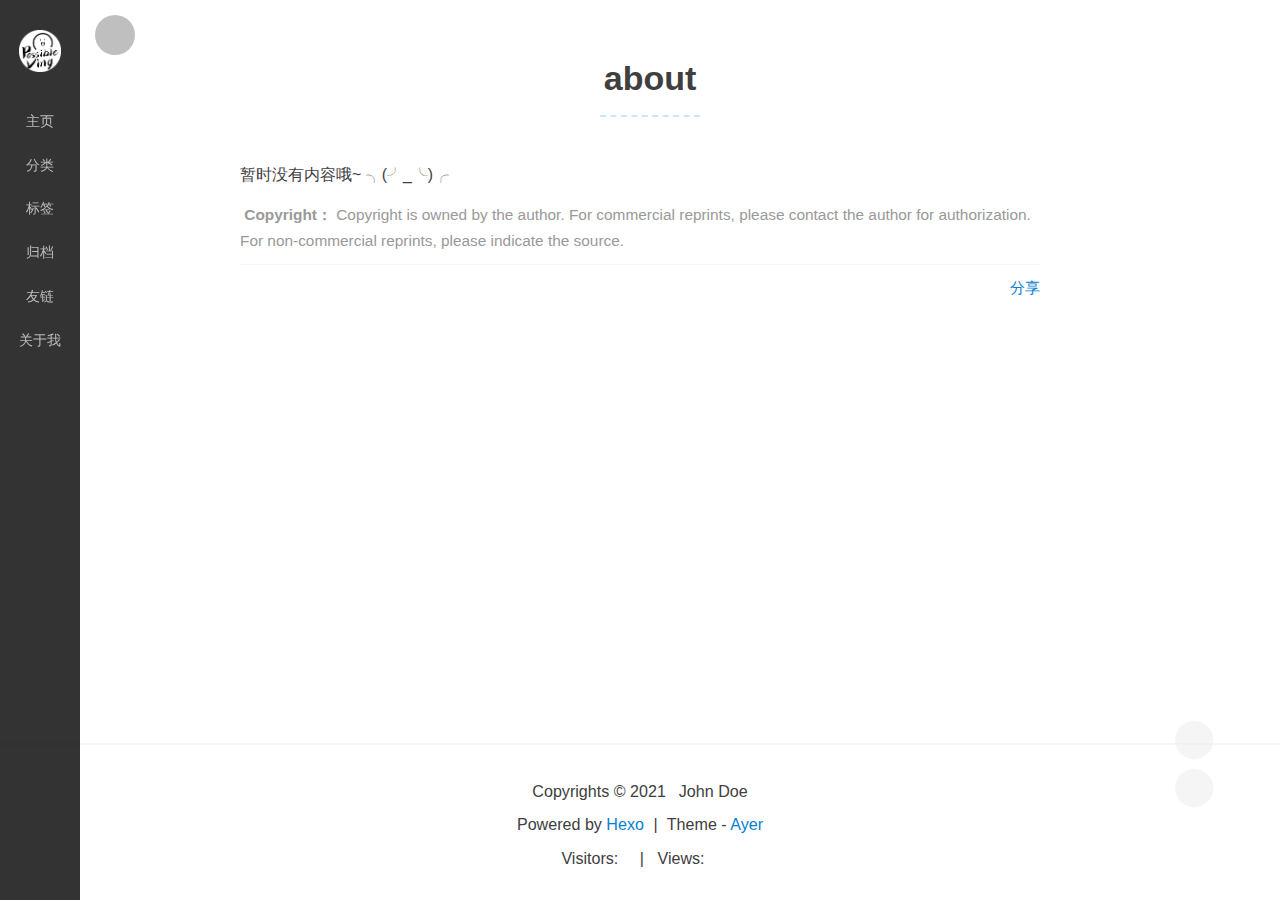
==== about/index.html @ 490e1bf4 "Site updated: 2021-07-17 08:29:21" ====
<!DOCTYPE html>


<html lang="en">
  

    <head>
      <meta charset="utf-8" />
        
      <meta
        name="viewport"
        content="width=device-width, initial-scale=1, maximum-scale=1"
      />
      <title>about |  Hexo</title>
  <meta name="generator" content="hexo-theme-ayer">
      
      <link rel="shortcut icon" href="/favicon.svg" />
       
<link rel="stylesheet" href="/dist/main.css">

      <link
        rel="stylesheet"
        href="https://cdn.jsdelivr.net/gh/Shen-Yu/cdn/css/remixicon.min.css"
      />
      
<link rel="stylesheet" href="/css/custom.css">
 
      <script src="https://cdn.jsdelivr.net/npm/pace-js@1.0.2/pace.min.js"></script>
       
 

      <!-- mermaid -->
      
    </head>
  </html>
</html>


<body>
  <div id="app">
    
      <canvas class="fireworks"></canvas>
      <style>
        .fireworks {
          position: fixed;
          left: 0;
          top: 0;
          z-index: 99999;
          pointer-events: none;
        }
      </style>
      
      
    <main class="content on">
      <section class="outer">
  <article
  id="page-"
  class="article article-type-page"
  itemscope
  itemprop="blogPost"
  data-scroll-reveal
>
  <div class="article-inner">
    
    <header class="article-header">
       
<h1 class="article-title sea-center" style="border-left:0" itemprop="name">
  about
</h1>
 

      
    </header>
       
    <div class="article-entry" itemprop="articleBody">
       
  <p>暂时没有内容哦~ ╮(╯_╰)╭</p>
 
      <!-- reward -->
      
    </div>
    

    <!-- copyright -->
    
    <div class="declare">
      <ul class="post-copyright">
        <li>
          <i class="ri-copyright-line"></i>
          <strong>Copyright： </strong>
          
          Copyright is owned by the author. For commercial reprints, please contact the author for authorization. For non-commercial reprints, please indicate the source.
          
        </li>
      </ul>
    </div>
    
    <footer class="article-footer">
       
<div class="share-btn">
      <span class="share-sns share-outer">
        <i class="ri-share-forward-line"></i>
        分享
      </span>
      <div class="share-wrap">
        <i class="arrow"></i>
        <div class="share-icons">
          
          <a class="weibo share-sns" href="javascript:;" data-type="weibo">
            <i class="ri-weibo-fill"></i>
          </a>
          <a class="weixin share-sns wxFab" href="javascript:;" data-type="weixin">
            <i class="ri-wechat-fill"></i>
          </a>
          <a class="qq share-sns" href="javascript:;" data-type="qq">
            <i class="ri-qq-fill"></i>
          </a>
          <a class="douban share-sns" href="javascript:;" data-type="douban">
            <i class="ri-douban-line"></i>
          </a>
          <!-- <a class="qzone share-sns" href="javascript:;" data-type="qzone">
            <i class="icon icon-qzone"></i>
          </a> -->
          
          <a class="facebook share-sns" href="javascript:;" data-type="facebook">
            <i class="ri-facebook-circle-fill"></i>
          </a>
          <a class="twitter share-sns" href="javascript:;" data-type="twitter">
            <i class="ri-twitter-fill"></i>
          </a>
          <a class="google share-sns" href="javascript:;" data-type="google">
            <i class="ri-google-fill"></i>
          </a>
        </div>
      </div>
</div>

<div class="wx-share-modal">
    <a class="modal-close" href="javascript:;"><i class="ri-close-circle-line"></i></a>
    <p>扫一扫，分享到微信</p>
    <div class="wx-qrcode">
      <img src="//api.qrserver.com/v1/create-qr-code/?size=150x150&data=http://example.com/about/" alt="微信分享二维码">
    </div>
</div>

<div id="share-mask"></div>  
    </footer>
  </div>

   
  
    
</article>

</section>
      <footer class="footer">
  <div class="outer">
    <ul>
      <li>
        Copyrights &copy;
        2021
        <i class="ri-heart-fill heart_icon"></i> John Doe
      </li>
    </ul>
    <ul>
      <li>
        
        
        
        Powered by <a href="https://hexo.io" target="_blank">Hexo</a>
        <span class="division">|</span>
        Theme - <a href="https://github.com/Shen-Yu/hexo-theme-ayer" target="_blank">Ayer</a>
        
      </li>
    </ul>
    <ul>
      <li>
        
        
        <span>
  <span><i class="ri-user-3-fill"></i>Visitors:<span id="busuanzi_value_site_uv"></span></span>
  <span class="division">|</span>
  <span><i class="ri-eye-fill"></i>Views:<span id="busuanzi_value_page_pv"></span></span>
</span>
        
      </li>
    </ul>
    <ul>
      
    </ul>
    <ul>
      
    </ul>
    <ul>
      <li>
        <!-- cnzz统计 -->
        
        <script type="text/javascript" src='https://s9.cnzz.com/z_stat.php?id=1278069914&amp;web_id=1278069914'></script>
        
      </li>
    </ul>
  </div>
</footer>
      <div class="float_btns">
        <div class="totop" id="totop">
  <i class="ri-arrow-up-line"></i>
</div>

<div class="todark" id="todark">
  <i class="ri-moon-line"></i>
</div>

      </div>
    </main>
    <aside class="sidebar on">
      <button class="navbar-toggle"></button>
<nav class="navbar">
  
  <div class="logo">
    <a href="/"><img src="/images/avatar.png" alt="Hexo"></a>
  </div>
  
  <ul class="nav nav-main">
    
    <li class="nav-item">
      <a class="nav-item-link" href="/">主页</a>
    </li>
    
    <li class="nav-item">
      <a class="nav-item-link" href="/categories">分类</a>
    </li>
    
    <li class="nav-item">
      <a class="nav-item-link" href="/tags">标签</a>
    </li>
    
    <li class="nav-item">
      <a class="nav-item-link" href="/archives">归档</a>
    </li>
    
    <li class="nav-item">
      <a class="nav-item-link" href="/friends">友链</a>
    </li>
    
    <li class="nav-item">
      <a class="nav-item-link" href="/about">关于我</a>
    </li>
    
  </ul>
</nav>
<nav class="navbar navbar-bottom">
  <ul class="nav">
    <li class="nav-item">
      
      <a class="nav-item-link nav-item-search"  title="Search">
        <i class="ri-search-line"></i>
      </a>
      
      
    </li>
  </ul>
</nav>
<div class="search-form-wrap">
  <div class="local-search local-search-plugin">
  <input type="search" id="local-search-input" class="local-search-input" placeholder="Search...">
  <div id="local-search-result" class="local-search-result"></div>
</div>
</div>
    </aside>
    <div id="mask"></div>

<!-- #reward -->
<div id="reward">
  <span class="close"><i class="ri-close-line"></i></span>
  <p class="reward-p"><i class="ri-cup-line"></i>请我喝杯咖啡吧~</p>
  <div class="reward-box">
    
    <div class="reward-item">
      <img class="reward-img" src="https://cdn.jsdelivr.net/gh/Shen-Yu/cdn/img/alipay.jpg">
      <span class="reward-type">支付宝</span>
    </div>
    
    
    <div class="reward-item">
      <img class="reward-img" src="https://cdn.jsdelivr.net/gh/Shen-Yu/cdn/img/wechat.jpg">
      <span class="reward-type">微信</span>
    </div>
    
  </div>
</div>
    
<script src="/js/jquery-2.0.3.min.js"></script>
 
<script src="/js/lazyload.min.js"></script>

<!-- Tocbot -->

<script src="https://cdn.jsdelivr.net/npm/jquery-modal@0.9.2/jquery.modal.min.js"></script>
<link
  rel="stylesheet"
  href="https://cdn.jsdelivr.net/npm/jquery-modal@0.9.2/jquery.modal.min.css"
/>
<script src="https://cdn.jsdelivr.net/npm/justifiedGallery@3.7.0/dist/js/jquery.justifiedGallery.min.js"></script>

<script src="/dist/main.js"></script>

<!-- ImageViewer -->
 <!-- Root element of PhotoSwipe. Must have class pswp. -->
<div class="pswp" tabindex="-1" role="dialog" aria-hidden="true">

    <!-- Background of PhotoSwipe. 
         It's a separate element as animating opacity is faster than rgba(). -->
    <div class="pswp__bg"></div>

    <!-- Slides wrapper with overflow:hidden. -->
    <div class="pswp__scroll-wrap">

        <!-- Container that holds slides. 
            PhotoSwipe keeps only 3 of them in the DOM to save memory.
            Don't modify these 3 pswp__item elements, data is added later on. -->
        <div class="pswp__container">
            <div class="pswp__item"></div>
            <div class="pswp__item"></div>
            <div class="pswp__item"></div>
        </div>

        <!-- Default (PhotoSwipeUI_Default) interface on top of sliding area. Can be changed. -->
        <div class="pswp__ui pswp__ui--hidden">

            <div class="pswp__top-bar">

                <!--  Controls are self-explanatory. Order can be changed. -->

                <div class="pswp__counter"></div>

                <button class="pswp__button pswp__button--close" title="Close (Esc)"></button>

                <button class="pswp__button pswp__button--share" style="display:none" title="Share"></button>

                <button class="pswp__button pswp__button--fs" title="Toggle fullscreen"></button>

                <button class="pswp__button pswp__button--zoom" title="Zoom in/out"></button>

                <!-- Preloader demo http://codepen.io/dimsemenov/pen/yyBWoR -->
                <!-- element will get class pswp__preloader--active when preloader is running -->
                <div class="pswp__preloader">
                    <div class="pswp__preloader__icn">
                        <div class="pswp__preloader__cut">
                            <div class="pswp__preloader__donut"></div>
                        </div>
                    </div>
                </div>
            </div>

            <div class="pswp__share-modal pswp__share-modal--hidden pswp__single-tap">
                <div class="pswp__share-tooltip"></div>
            </div>

            <button class="pswp__button pswp__button--arrow--left" title="Previous (arrow left)">
            </button>

            <button class="pswp__button pswp__button--arrow--right" title="Next (arrow right)">
            </button>

            <div class="pswp__caption">
                <div class="pswp__caption__center"></div>
            </div>

        </div>

    </div>

</div>

<link rel="stylesheet" href="https://cdn.jsdelivr.net/npm/photoswipe@4.1.3/dist/photoswipe.min.css">
<link rel="stylesheet" href="https://cdn.jsdelivr.net/npm/photoswipe@4.1.3/dist/default-skin/default-skin.min.css">
<script src="https://cdn.jsdelivr.net/npm/photoswipe@4.1.3/dist/photoswipe.min.js"></script>
<script src="https://cdn.jsdelivr.net/npm/photoswipe@4.1.3/dist/photoswipe-ui-default.min.js"></script>

<script>
    function viewer_init() {
        let pswpElement = document.querySelectorAll('.pswp')[0];
        let $imgArr = document.querySelectorAll(('.article-entry img:not(.reward-img)'))

        $imgArr.forEach(($em, i) => {
            $em.onclick = () => {
                // slider展开状态
                // todo: 这样不好，后面改成状态
                if (document.querySelector('.left-col.show')) return
                let items = []
                $imgArr.forEach(($em2, i2) => {
                    let img = $em2.getAttribute('data-idx', i2)
                    let src = $em2.getAttribute('data-target') || $em2.getAttribute('src')
                    let title = $em2.getAttribute('alt')
                    // 获得原图尺寸
                    const image = new Image()
                    image.src = src
                    items.push({
                        src: src,
                        w: image.width || $em2.width,
                        h: image.height || $em2.height,
                        title: title
                    })
                })
                var gallery = new PhotoSwipe(pswpElement, PhotoSwipeUI_Default, items, {
                    index: parseInt(i)
                });
                gallery.init()
            }
        })
    }
    viewer_init()
</script> 
<!-- MathJax -->

<!-- Katex -->

<!-- busuanzi  -->
 
<script src="/js/busuanzi-2.3.pure.min.js"></script>
 
<!-- ClickLove -->

<!-- ClickBoom1 -->

<script src="https://cdn.jsdelivr.net/npm/animejs@latest/anime.min.js"></script>

<script src="/js/clickBoom1.js"></script>
 
<!-- ClickBoom2 -->

<!-- CodeCopy -->
 
<link rel="stylesheet" href="/css/clipboard.css">
 <script src="https://cdn.jsdelivr.net/npm/clipboard@2/dist/clipboard.min.js"></script>
<script>
  function wait(callback, seconds) {
    var timelag = null;
    timelag = window.setTimeout(callback, seconds);
  }
  !function (e, t, a) {
    var initCopyCode = function(){
      var copyHtml = '';
      copyHtml += '<button class="btn-copy" data-clipboard-snippet="">';
      copyHtml += '<i class="ri-file-copy-2-line"></i><span>COPY</span>';
      copyHtml += '</button>';
      $(".highlight .code pre").before(copyHtml);
      $(".article pre code").before(copyHtml);
      var clipboard = new ClipboardJS('.btn-copy', {
        target: function(trigger) {
          return trigger.nextElementSibling;
        }
      });
      clipboard.on('success', function(e) {
        let $btn = $(e.trigger);
        $btn.addClass('copied');
        let $icon = $($btn.find('i'));
        $icon.removeClass('ri-file-copy-2-line');
        $icon.addClass('ri-checkbox-circle-line');
        let $span = $($btn.find('span'));
        $span[0].innerText = 'COPIED';
        
        wait(function () { // 等待两秒钟后恢复
          $icon.removeClass('ri-checkbox-circle-line');
          $icon.addClass('ri-file-copy-2-line');
          $span[0].innerText = 'COPY';
        }, 2000);
      });
      clipboard.on('error', function(e) {
        e.clearSelection();
        let $btn = $(e.trigger);
        $btn.addClass('copy-failed');
        let $icon = $($btn.find('i'));
        $icon.removeClass('ri-file-copy-2-line');
        $icon.addClass('ri-time-line');
        let $span = $($btn.find('span'));
        $span[0].innerText = 'COPY FAILED';
        
        wait(function () { // 等待两秒钟后恢复
          $icon.removeClass('ri-time-line');
          $icon.addClass('ri-file-copy-2-line');
          $span[0].innerText = 'COPY';
        }, 2000);
      });
    }
    initCopyCode();
  }(window, document);
</script>
 
<!-- CanvasBackground -->

<script>
  if (window.mermaid) {
    mermaid.initialize({ theme: "forest" });
  }
</script>


    
    <div id="music">
    
    
    
    <iframe frameborder="no" border="1" marginwidth="0" marginheight="0" width="200" height="52"
        src="//music.163.com/outchain/player?type=2&id=1454649258&auto=0&height=32"></iframe>
</div>

<style>
    #music {
        position: fixed;
        right: 15px;
        bottom: 0;
        z-index: 998;
    }
</style>
    
  </div>
</body>

<!--浏览器搞笑标题-->
<script type="text/javascript" src="/js/FunnyTitle.js"></script>

</html>
---- dist/main.css ----
@font-face{font-family:remixicon;src:url(https://cdn.jsdelivr.net/npm/remixicon@2.1.0/fonts/remixicon.eot);src:url(https://cdn.jsdelivr.net/npm/remixicon@2.1.0/fonts/remixicon.eot#iefix) format("embedded-opentype"),url(https://cdn.jsdelivr.net/npm/remixicon@2.1.0/fonts/remixicon.woff2) format("woff2"),url(https://cdn.jsdelivr.net/npm/remixicon@2.1.0/fonts/remixicon.woff) format("woff"),url(https://cdn.jsdelivr.net/npm/remixicon@2.1.0/fonts/remixicon.ttf) format("truetype"),url(https://cdn.jsdelivr.net/npm/remixicon@2.1.0/fonts/remixicon.svg#remixicon) format("svg");font-display:swap}[class*=" ri-"],[class^=ri-]{display:inline-block;font-family:remixicon!important;font-style:normal;-webkit-font-smoothing:antialiased;-moz-osx-font-smoothing:grayscale}html{line-height:1.15}h1{font-size:30px}h2{font-size:28px}h3{font-size:26px}h4{font-size:24px}h5{font-size:21px}h6{font-size:18px}hr{box-sizing:content-box;height:0;overflow:visible}pre{font-family:monospace,monospace;font-size:1em}a{background-color:transparent}abbr[title]{border-bottom:none;-webkit-text-decoration:underline;text-decoration:underline;-webkit-text-decoration:underline dotted;text-decoration:underline dotted}b,strong{font-weight:bolder}code,kbd,samp{font-family:monospace,monospace;font-size:1em}small{font-size:80%}sub,sup{font-size:75%;line-height:0;position:relative;vertical-align:baseline}sub{bottom:-.25em}sup{top:-.5em}img{border-style:none}button,input,optgroup,select,textarea{font-family:inherit;font-size:100%;line-height:1.15;margin:0}button,input{overflow:visible}button,select{text-transform:none}[type=button],[type=reset],[type=submit],button{-webkit-appearance:button}[type=button]::-moz-focus-inner,[type=reset]::-moz-focus-inner,[type=submit]::-moz-focus-inner,button::-moz-focus-inner{border-style:none;padding:0}[type=button]-moz-focusring,[type=reset]-moz-focusring,[type=submit]-moz-focusring,button:-moz-focusring{outline:1px dotted ButtonText}fieldset{padding:.35em .75em .625em}legend{box-sizing:border-box;color:inherit;display:table;max-width:100%;padding:0;white-space:normal}progress{vertical-align:baseline}textarea{overflow:auto}[type=checkbox],[type=radio]{box-sizing:border-box;padding:0}[type=number]::-webkit-inner-spin-button,[type=number]::-webkit-outer-spin-button{height:auto}[type=search]{-webkit-appearance:textfield;outline-offset:-2px}[type=search]::-webkit-search-decoration{-webkit-appearance:none}::-webkit-file-upload-button{-webkit-appearance:button;font:inherit}details{display:block}summary{display:list-item}[hidden],template{display:none}*,:after,:before{box-sizing:border-box}body,html{height:100%}html{font-size:62.5%;-ms-text-size-adjust:100%;-ms-overflow-style:scrollbar;-webkit-tap-highlight-color:transparent}body,html{-webkit-text-size-adjust:100%}body{position:relative;background-color:#fff;font-family:Helvetica Neue,Helvetica,PingFang SC,Hiragino Sans GB,Microsoft YaHei,微软雅黑,Arial,sans-serif;font-size:1.4rem;line-height:1.7;color:#403e3e;padding:0;margin:0;overflow-x:hidden;-moz-text-size-adjust:100%;text-size-adjust:100%}body.darkmode{background:rgba(0,0,0,.6)}body.darkmode *{color:#f2f2f2}body.darkmode .article-entry code{background:#c7c7c7!important;color:#c7254e!important}body.darkmode .archive-article-date,body.darkmode .archive-year-wrap .archive-year,body.darkmode .article-category .article-category-link,body.darkmode .article-date,body.darkmode .article-header .article-title,body.darkmode .article-tag-list:before,body.darkmode .category-list .category-list-item i,body.darkmode .category-list a:hover .category-list-item,body.darkmode .share-outer i,body.darkmode .tag-list>.tag-list-item:before,body.darkmode a.toc-link{color:#e6e6e6!important}body.darkmode #reward .reward-p,body.darkmode #reward .reward-p i,body.darkmode .float_btns i,body.darkmode .local-search-input,body.darkmode .share-icons a i{color:#7a7a7a!important}body.darkmode .is-position-fixed{background-color:transparent}body.darkmode .v *{color:#555!important}body.darkmode .article-tag-list .article-tag-list-link,body.darkmode .tag-list>.tag-list-item .tag-list-link{background:#e6e6e6!important;color:#555!important}body.darkmode #vcomments-box #vcomments{background-color:hsla(0,0%,100%,.1)!important}body.darkmode #vcomments-box #vcomments *{color:#f1f1f1!important}body.darkmode .v .vbtn{background-color:transparent!important}body.darkmode .v .vlist .vcard .vhead .vsys{border:1px solid #f1f1f1!important;background-color:transparent!important}body.darkmode input::-webkit-input-placeholder{color:#ccc}body.darkmode input::-moz-input-placeholder{color:#ccc}body.darkmode input::-ms-input-placeholder{color:#ccc}body.darkmode .categories-box a{color:#f2f2f2}body.darkmode #friends_link .friends_li a{background-color:hsla(0,0%,100%,.15);color:#fff}a{color:#0681d0}a:hover{color:#19a1f8}a:active{color:#067bc6}a.disabled{color:#adb5bd}dir,menu,ul{margin:0;padding:0}img{max-width:100%}button{outline:0;cursor:pointer}.archive-article-date,.archive-year-wrap .archive-year,.article-category .article-category-link,.article-date{text-decoration:none;color:#5c6b72}.archive-article-date:hover,.archive-year-wrap .archive-year:hover,.article-category .article-category-link:hover,.article-date:hover{color:#5c6b72}.archive-article-inner{border-radius:4px}.article-entry h1,.article-entry h2,.article-entry h3,.article-entry h4,.article-entry h5,.article-entry h6{margin:2.5rem 0 1.5rem}.article-entry hr{height:.1rem;background-color:#999;border:none;padding:0;margin:1.5rem 0}.article-entry strong{font-weight:700}.article-entry cite,.article-entry em{font-style:italic}.article-entry sub,.article-entry sup{font-size:75%;line-height:0;position:relative;vertical-align:baseline}.article-entry sup{top:-.5rem}.article-entry sub{bottom:-.25rem}.article-entry small{font-size:85%}.article-entry abbr,.article-entry acronym{border-bottom:.1rem dotted #999}.article-entry dl,.article-entry ol,.article-entry ul{margin:1.5rem 0 1.5rem 2rem}.article-entry blockquote,.article-entry p,.article-entry table{margin:1.5rem 0}.article-entry img,.article-entry video{max-width:100%;height:auto;display:block;margin:auto}.article-entry iframe{border:none}.article-entry table{width:100%;max-width:70rem;border:1px solid #dedede;margin:15px auto;border-collapse:collapse;empty-cells:show}.article-entry table td,.article-entry table th{border:1px solid #dedede;padding:5px 10px}.article-entry table th{font-weight:700;text-align:center!important;background:rgba(158,188,226,.2);white-space:nowrap}.article-entry table td:first-child{white-space:nowrap}.article-entry blockquote{display:block;padding:0 1.5rem;width:100%;overflow:auto;border-left:.3rem solid #cce5ff;color:#5c6b72}.article-entry blockquote>:first-child{margin-top:0}.article-entry blockquote>:last-child{margin-bottom:0}.article-entry blockquote footer cite:before{content:"—";padding:0 .5rem}#app{height:100%;width:100%;overflow:hidden}#app,.cover{position:relative}.cover{padding:0;margin-bottom:3rem;text-align:center}.cover .forkMe{position:absolute;z-index:999;top:0;right:0}.content.anim,.sidebar.anim{transition:all .3s ease-in-out}.content{position:relative;z-index:1;margin-left:0;height:100%;width:100%;overflow-y:scroll;overflow-x:hidden;-webkit-overflow-scrolling:touch}.content.on{margin-left:0!important}.sidebar{position:fixed;z-index:9;left:-8rem;bottom:0;width:8rem;height:100%;background-color:rgba(0,0,0,.8)}.sidebar.on{left:0}.navbar-toggle{position:absolute;top:1.5rem;left:9.5rem;border:none;height:4rem;width:4rem;border-radius:50%;background-color:rgba(0,0,0,.5);color:#fff;transition:all .3s ease-in-out;opacity:.5}.navbar-toggle:hover{opacity:1}.navbar-toggle:before{content:"\ee09";font-family:remixicon;font-size:larger}.outer,.wrap{position:relative;width:100%;padding-right:1.5rem;padding-left:1.5rem;margin:auto;min-height:calc(100% - 157px)}.outer:after,.outer:before,.wrap:after,.wrap:before{content:"";display:table;clear:both}.local-search{width:100%}#main{position:relative}@media (min-width:768px){.cover{margin-bottom:0;height:100%}.outer,.wrap{width:70rem;padding-right:0;padding-left:0}.local-search{width:70rem}.content.on{transform:none}}@media (max-width:768px){.cover .forkMe{display:none}.content.on{margin-left:-1px!important}.sidebar{background-color:#403e3e}.navbar-toggle{transform:scale(1.1)}}.list-unstyled{list-style:none;padding-left:0;margin-left:0}.categories-box{max-width:320px;margin-right:-.5rem;margin-left:-.5rem;border-left:1px solid #eee}.categories-box span{padding-left:5px;color:#aaa;font-size:14px}.categories-box ol li,.categories-box ul li{list-style:none;margin:15px 0;padding-left:15px;padding-bottom:12px;font-size:16px;font-weight:500;word-wrap:break-word;border-bottom:1px solid #eee}.categories-box ol li:last-child,.categories-box ul li:last-child{margin-bottom:0;border-bottom:0 solid #000}.categories-box ol li i,.categories-box ul li i{font-style:normal;margin-left:10px;color:#007cfc}.categories-box a{display:inline-block;vertical-align:middle;text-decoration:none;color:#403e3e}.categories-box a:hover{opacity:.8}.categories-box a:before{content:"\efde";font-family:remixicon;margin-right:.5rem;display:inline-block;vertical-align:middle}.categories-box ol ol,.categories-box ol ul,.categories-box ul ol,.categories-box ul ul{list-style:none;padding-left:0;margin:0 20px}.categories-box ol ol li,.categories-box ol ul li,.categories-box ul ol li,.categories-box ul ul li{list-style:none;padding-left:0;margin-left:0;border:none;padding-bottom:0}.archive-list-count:before,.category-list-count:before,.tag-list-count:before{content:"("}.archive-list-count:after,.category-list-count:after,.tag-list-count:after{content:")"}.tag-list{list-style:none;padding-left:0;margin-right:-.5rem;margin-left:-.5rem}.tag-list>.tag-list-item{display:inline-block;padding:.5rem 1rem;font-size:120%}.tag-list>.tag-list-item:before{content:"\eec3";font-family:remixicon;margin-right:.5rem;display:inline-block;vertical-align:middle;color:#5d5a5a}.tag-list>.tag-list-item .tag-list-link{display:inline-block;vertical-align:middle;text-decoration:none;height:30px;line-height:30px;padding:0 15px;font-size:1.5rem;border-radius:15px;background-color:#5d5a5a;color:#fff;box-shadow:0 3px 5px rgba(0,0,0,.12);transition:.2s}.tag-list>.tag-list-item .tag-list-link:hover{transform:scale(1.1)}.cover-frame{position:relative;min-width:100%;height:100vh}.cover-frame .bg-box{width:100%;height:100%}.cover-frame .bg-box>img{display:block;width:100vw;height:100vh;-o-object-fit:cover;object-fit:cover;-o-object-position:center center;object-position:center center}.cover-inner{position:absolute;top:50%;left:50%;transform:translate(-50%,-100%)}.cover-inner h1{font-size:7rem;margin:0;opacity:.95}.cover-inner #subtitle-box,.cover-inner h1{font-family:Titillium Web,PingFang SC,Hiragino Sans GB,Microsoft JhengHei,Microsoft YaHei,Helvetica Neue,Helvetica,Arial,sans-serif}.cover-inner #subtitle-box{font-size:3rem;margin:.5rem 0 1.5rem}.cover-inner,.cover-inner a{color:#fff;text-decoration:none}.cover-inner img,.cover-inner video{position:relative}.cover-inner .cover-logo{width:6rem}.cover-learn-more{position:absolute;z-index:1;bottom:10px;left:0;width:100%}.cover-learn-more a>i{font-size:3rem;color:#fff;-webkit-animation:down 1s linear infinite;animation:down 1s linear infinite}.cover-learn-more a>i:hover{color:#1e3e3f}.float_btns{position:sticky;bottom:10rem;right:50px;z-index:9996;text-align:center;transform:scale(1.2);width:50px;float:right}#mask{position:fixed;left:0;top:0;width:100%;height:100%;background-color:rgba(0,0,0,.8);z-index:9998;display:none}.word_count{margin-top:5px;color:#717f8c;padding-bottom:1rem;border-bottom:1px solid #efefef}@media (max-width:768px){.cover-inner{transform:translate(-50%,-70%);width:100%}.cover-inner h1{font-size:4.5rem}.cover-inner #subtitle-box{font-size:2rem}.float_btns{right:10px}}@-webkit-keyframes down{0%{margin-bottom:0;opacity:1}to{margin-bottom:-15px;opacity:.1}}@keyframes down{0%{margin-bottom:0;opacity:1}to{margin-bottom:-15px;opacity:.1}}.search-form-wrap{width:100%;position:fixed;top:-100%;right:8rem;left:0;opacity:0;transition:.3s}.search-form-wrap.on{top:0;opacity:1}.local-search{position:relative;margin:0 auto;padding:1rem 3rem;background-color:rgba(64,62,62,.9);box-shadow:0 1rem 3rem rgba(30,62,63,.05);max-height:100vh;overflow-y:auto}.local-search-input{font-size:120%;border:0;border-radius:.4rem;width:100%;padding:1rem 1.5rem;outline:none}.local-search-input::-webkit-search-cancel-button,.local-search-input::-webkit-search-results-decoration{-webkit-appearance:none}.local-search-close{position:absolute;top:1.85rem;right:4.25rem;display:block;height:2rem;width:2rem;padding:0;border:none;border-radius:50%;color:#fff;text-align:center;cursor:pointer}.local-search-close:before{font-size:150%;content:"\eb52";font-family:remixicon}.local-search-result{text-align:left}.search-result-list{list-style:none;padding-left:0;margin-left:0}.search-result-list li{padding:1.5rem 0}.search-result-list li:not(:last-child){border-bottom:.1rem solid #999}.search-result-list li .search-result-title{font-size:1.6rem;font-weight:700}.search-result-list li .search-result{color:#fff;padding-top:.5rem;margin:0;max-height:12rem;overflow:hidden}.search-result-list li em.search-keyword{font-style:normal;color:#0681d0}.search-result-empty{padding:2.6rem 0 0;color:#fff}.search-result-empty p{text-align:center}.article{padding:5rem 0 3rem;font-size:110%}.article .sea-center{text-align:center;color:#000}.article .sea-center:after{border-bottom:2px dashed #cce5ff;content:"";width:100px;display:block;margin:.2em auto 0;height:2px}.article-topping{display:inline-block;margin-left:10px;padding:0 10px;border-radius:4px;font-style:normal;font-size:12px;background-color:#ea434a;color:#fff;height:22px;line-height:24px;transform:translateY(-8px)}.article-meta:after,.article-meta:before{content:"";display:table;clear:both}.article-date:before{content:"\eaf2";margin-right:.15rem;font-family:remixicon;opacity:.5}.article-category{display:inline-block;margin-left:1.5rem}.article-category:before{content:"\efde";font-family:remixicon;margin-right:.15rem;opacity:.6}.archive-article-header+.article-category{margin-left:0}.article-entry{font-size:103%;margin-top:.5rem;line-height:1.6;color:#403e3e}.article-entry:after,.article-entry:before{content:"";display:table;clear:both}.article-entry .pullquote{text-align:left;width:45%;margin:0}.article-entry .pullquote.left{margin-left:.5em;margin-right:1em}.article-entry .pullquote.right{margin-right:.5em;margin-left:1em}.article-entry .caption{color:#999;display:block;font-size:.9em;margin-top:.5em;position:relative;text-align:center}.article-entry .video-container{position:relative;padding-top:56.25%;height:0;overflow:hidden}.article-entry .video-container embed,.article-entry .video-container iframe,.article-entry .video-container object{position:absolute;top:0;left:0;width:100%;height:100%;margin-top:0}.article-header{position:relative}.article-header h1,.article-header h2{margin:0}.article-header .article-title{font-size:34px;font-weight:700;border-left:4px solid #403e3e}.article-header .article-author,.article-header .article-title{display:block;margin-bottom:3rem;text-decoration:none;color:#403e3e;padding-left:2rem}.article-header .article-author{font-size:20px}.article-footer:after,.article-footer:before{content:"";display:table;clear:both}.declare{margin:0 0 1rem;padding-bottom:1rem;color:#999;border-bottom:1px solid #f6f6f6}.declare ul,.declare ul li{list-style:none}.article-tag-list{list-style:none;padding-left:0;margin:0}.article-tag-list:before{color:#5d5a5a;content:"\eec3";font-family:remixicon;margin-right:.5rem}.article-tag-list .article-tag-list-item{display:inline-block;padding-right:1rem}.article-tag-list .article-tag-list-link{font-size:11px;text-decoration:none;display:block;color:#fff;float:left;height:18px;line-height:18px;padding:0 8px;position:relative;border-radius:9px;background-color:#5d5a5a}.article-comment-link{float:right}.article-comment-link:before{content:"\ee0d";font-family:remixicon;padding-right:8px}.article-share-link{cursor:pointer;float:right;margin-left:20px}.article-share-link:before{content:"\ef76";font-family:remixicon;padding-right:6px}.article-nav{position:relative;padding-top:1.5rem;margin:1rem 0 2rem;border-top:.1rem solid #eee}.article-nav:after,.article-nav:before{content:"";display:table;clear:both}.article-nav-link{display:block;text-decoration:none}.article-nav-link:first-child{float:left}.article-nav-link:last-child{float:right;text-align:right}.article-nav-caption{color:#5c6b72}.article-nav-title{font-size:inherit}.article-share-box{position:absolute;display:none;background:#fff;border-radius:.4rem;box-shadow:1px 2px 10px rgba(0,0,0,.2);border-radius:3px;margin-left:-145px;overflow:hidden;z-index:1}.article-share-box.on{display:block}.article-share-input{width:100%;background:none;box-sizing:border-box;padding:0 1.5rem;outline:none;border:none;border-bottom:.1rem solid #999;height:3.6rem;line-height:3.6rem}.article-share-links:after,.article-share-links:before{content:"";display:table;clear:both}.article-share-facebook,.article-share-google,.article-share-pinterest,.article-share-twitter{position:relative;display:block;float:left;width:5rem;height:3.6rem;color:#403e3e;text-align:center;text-decoration:none}.article-share-facebook:before,.article-share-google:before,.article-share-pinterest:before,.article-share-twitter:before{font-size:20px;font-family:remixicon}.article-share-facebook:hover,.article-share-google:hover,.article-share-pinterest:hover,.article-share-twitter:hover{color:#fff}.article-share-twitter:before{content:"\f068"}.article-share-twitter:hover{background:#00aced;text-shadow:0 1px #008abe}.article-share-facebook:before{content:"\ec30"}.article-share-facebook:hover{background:#3b5998;text-shadow:0 1px #2f477a}.article-share-pinterest:before{content:"\eea8"}.article-share-pinterest:hover{background:#cb2027;text-shadow:0 1px #a21a1f}.article-share-google:before{content:"\ed15"}.article-share-google:hover{background:#dd4b39;text-shadow:0 1px #be3221}.pswp__caption__center{text-align:center!important}.tocbot{padding:20px;position:absolute;right:-28rem;top:14rem;font-size:80%;opacity:.95;max-width:255px;border-radius:8px}.tocbot>.toc-list{position:relative;overflow-x:hidden;overflow-y:scroll;max-height:70vh}.tocbot>.toc-list::-webkit-scrollbar{width:4px}>.toc-list::-webkit-scrollbar-thumb{border-radius:10px;-webkit-box-shadow:inset 0 0 5px rgba(0,0,0,.2);background:rgba(0,0,0,.2)}>.toc-list::-webkit-scrollbar-track{-webkit-box-shadow:inset 0 0 5px rgba(0,0,0,.2);border-radius:0;background:rgba(0,0,0,.1)}.toc-list{list-style:none;margin-left:0;padding-left:1rem}a.toc-link{height:100%;color:#172d3e;text-decoration:none;font-size:115%}.is-collapsible{max-height:1000px;overflow:hidden;transition:all}.is-collapsed{max-height:0}.is-position-fixed{position:fixed!important;top:0;right:6rem;background-color:#fff;z-index:996}.toc-link:before{background-color:#cce5ff;content:" ";display:inline-block;height:inherit;left:0;margin-top:-1px;position:absolute;width:2px}.is-active-link:before{background-color:#3d85c6}.is-active-link{font-weight:700}.article-gallery{position:relative}.article-gallery-photos{position:relative;overflow:hidden}.article-gallery-img{display:none;max-width:100%}.article-gallery-img:first-child{display:block}.article-gallery-img.loaded{position:absolute;display:block}.article-gallery-img img{display:block;max-width:100%;margin:0 auto}.article-albums{position:relative}.article-albums-photos{position:relative;display:flex;flex-wrap:wrap;list-style:none;padding-left:0;margin-left:0}.article-albums-photos:after,.article-albums-photos:before{content:"";display:table;clear:both}.article-albums-photos:after{content:"";flex-grow:999999999}.article-albums-photos .article-albums-item{position:relative;flex-grow:1;margin:.5rem;overflow:hidden}.article-albums-photos .article-albums-item img{-o-object-fit:cover;object-fit:cover;max-width:100%;min-width:100%;vertical-align:center}.article-albums-photos .article-albums-item .article-albums-caption{display:block;width:100%;padding:1rem 0;text-align:center}@media (min-width:576px){.article-albums-item img{height:32rem}.article-albums-item .article-albums-caption{position:absolute;bottom:0;left:0;width:100%;background-color:rgba(0,0,0,.5);background:linear-gradient(0deg,rgba(0,0,0,.5),transparent);color:#fff;padding:1rem;opacity:0;transform:translateY(100%);transition:all .3s ease-in-out}.article-albums-item:hover .article-albums-caption{opacity:1;transform:translateY(0)}}@media (min-width:768px){.article-albums-item img{height:20rem}}.justified-gallery{width:100%;position:relative;overflow:hidden}.justified-gallery>a,.justified-gallery>div,.justified-gallery>figure{position:absolute;display:inline-block;overflow:hidden;background:#adb5bd;opacity:1;margin:0;padding:0}.justified-gallery>a>a>img,.justified-gallery>a>a>svg,.justified-gallery>a>img,.justified-gallery>a>svg,.justified-gallery>div>a>img,.justified-gallery>div>a>svg,.justified-gallery>div>img,.justified-gallery>div>svg,.justified-gallery>figure>a>img,.justified-gallery>figure>a>svg,.justified-gallery>figure>img,.justified-gallery>figure>svg{position:absolute;top:50%;left:50%;margin:0;padding:0;border:none;opacity:1}.justified-gallery>a>.caption,.justified-gallery>div>.caption,.justified-gallery>figure>.caption{display:none;position:absolute;right:0;bottom:0;left:0;padding:1rem;background-color:rgba(0,0,0,.5);background:linear-gradient(0deg,rgba(0,0,0,.5),transparent);color:#fff}.justified-gallery>a>.caption.caption-visible,.justified-gallery>div>.caption.caption-visible,.justified-gallery>figure>.caption.caption-visible{display:initial}.justified-gallery>.jg-entry-visible{opacity:1;background:none}.justified-gallery>.jg-entry-visible>a>img,.justified-gallery>.jg-entry-visible>a>svg,.justified-gallery>.jg-entry-visible>img,.justified-gallery>.jg-entry-visible>svg{opacity:1;transition:opacity}.justified-gallery>.jg-filtered{display:none}.justified-gallery>.jg-filtered>.spinner{position:absolute;bottom:0;margin-left:-24px;padding:10px 0;left:50%;opacity:1;overflow:initial}.justified-gallery>.jg-filtered>span{display:inline-block;opacity:1;width:8px;height:8px;margin:0 4px;background-color:#000;border-radius:6px}.articles .article{padding:4.5rem 0}.articles .article:not(:last-child){border-bottom:.1rem solid #ddd}.articles .article-entry{margin-top:1rem;padding:0 2rem 2rem;border:1px dashed #dfdede}.articles .article-entry .article-more-link{display:inline-block;float:right;background-color:#403e3e;padding:.5rem 1rem;border-radius:4px;color:#fff!important;text-decoration:none}.articles .article-entry .article-gallery{margin-top:1.5rem}.articles .article-footer{margin-top:1rem}.archives-wrap{position:relative}.archives-wrap:after,.archives-wrap:before{content:"";display:table;clear:both}.archives-wrap:first-child{margin-top:3rem}.archives-wrap:last-child{margin-bottom:3rem}.archive-year-wrap{position:absolute;top:0;left:0;width:6rem}.archive-year-wrap .archive-year{position:relative;display:inline-block}.archive-year-wrap .archive-year:after{content:"";position:absolute;left:0;bottom:0;height:.15rem;background-color:#5c6b72;width:100%}.archives{margin-left:6rem;border-left:.1rem dashed #999;padding-left:3rem}.archives:after,.archives:before{content:"";display:table;clear:both}.archive-article-inner{margin-bottom:1.5rem}.archive-article-header{display:table-row}.archive-article-header>a,.archive-article-header>h2{display:table-cell}.archive-article-header h2{margin:0;padding-left:3rem}.archive-article-header h2 .archive-article-title{text-decoration:none;font-size:1.8rem}.archive-article-footer{margin-top:1.5rem}.archive-article-date{position:relative;display:block}.archive-article-date:before{content:"";position:absolute;top:50%;left:-3.5rem;margin-top:-.5rem;width:1rem;height:1rem;border-radius:1rem;background-color:#999}.page-type-title{margin:0;padding:3rem 0}.page-nav{margin:3rem auto 5rem;text-align:center;overflow:hidden;font-size:115%}.page-nav:after,.page-nav:before{content:"";display:table;clear:both}.page-nav a,.page-nav span{padding:1rem 1.5rem;line-height:1}.page-nav a{text-decoration:none}.page-nav .prev{float:left}.page-nav .next,.page-nav .prev{border-radius:6px;border:1px solid}.page-nav .next{float:right}.page-nav .page-number{display:inline-block}@media mq-mobile{.page-nav .page-number{display:none}}.page-nav .current{font-weight:700}.page-nav .space{color:#999}.footer{border-top:2px solid #f6f6f6;padding:3rem 0;font-size:115%}.footer .outer>ul{position:relative;display:flex;justify-content:center}.footer .outer>ul li{display:inline-block;padding:.3rem 0}.footer .outer>ul li a{text-decoration:none}.footer .outer>ul li .division{display:inline;margin:0 5px}.footer .outer>ul li i{margin:0 2px;font-style:normal;transform:translateY(2px)}.footer .outer>ul span{margin-right:6px}.heart_icon{display:inline-block;margin:0 .4rem;font-size:1em;color:red;-webkit-animation:footerHeartBeat 1.2s infinite;animation:footerHeartBeat 1.2s infinite;-webkit-animation-duration:1.2s;animation-duration:1.2s;-webkit-animation-timing-function:ease;animation-timing-function:ease;-webkit-animation-delay:0s;animation-delay:0s;-webkit-animation-iteration-count:infinite;animation-iteration-count:infinite;-webkit-animation-direction:normal;animation-direction:normal;-webkit-animation-fill-mode:none;animation-fill-mode:none;-webkit-animation-play-state:running;animation-play-state:running;-webkit-animation-name:footerHeartBeat;animation-name:footerHeartBeat}@-webkit-keyframes footerHeartBeat{0%{transform:scale(1)}50%{transform:scale(1.2)}to{transform:scale(1)}}@keyframes footerHeartBeat{0%{transform:scale(1)}50%{transform:scale(1.2)}to{transform:scale(1)}}.float-left{float:left!important}.float-right{float:right!important}.float-none{float:none!important}.article-entry .highlight,.article-entry pre{background:#2d2d2d;margin:10px 0;padding:10px;overflow:hidden;overflow-x:auto;color:#dedede;font-size:.9em;line-height:1.5}.article-entry .highlight::-webkit-scrollbar,.article-entry pre::-webkit-scrollbar{height:10px;width:7px;background:rgba(0,0,0,.1)}.article-entry .highlight::-webkit-scrollbar:hover,.article-entry pre::-webkit-scrollbar:hover{background:rgba(0,0,0,.2)}.article-entry .highlight::-webkit-scrollbar-thumb,.article-entry pre::-webkit-scrollbar-thumb{background:rgba(0,0,0,.3);border-radius:6px}.article-entry .highlight::-webkit-scrollbar-thumb:hover,.article-entry pre::-webkit-scrollbar-thumb:hover{-ms-box-shadow:inset 1px 1px 1px rgba(0,0,0,.25);-o-box-shadow:inset 1px 1px 1px rgba(0,0,0,.25);box-shadow:inset 1px 1px 1px rgba(0,0,0,.25);background-color:rgba(0,0,0,.4)}.article-entry .highlight::-webkit-scrollbar-track,.article-entry pre::-webkit-scrollbar-track{background:#ededed;border-radius:10px}.article-entry .gist .gist-file .gist-data .line-numbers,.article-entry .highlight .gutter pre,.article-entry .highlight .gutter pre .line{color:grey}.article-entry code,.article-entry pre{font-family:Consolas,Monaco,Andale Mono,Ubuntu Mono,monospace}.article-entry code{background:#eee;color:#c7254e;padding:0 .3em;border:none}.article-entry pre code{background:none;text-shadow:none;padding:0;color:#dedede}.article-entry .highlight{border-radius:4px}.article-entry .highlight pre{border:none;margin:0;padding:0}.article-entry .highlight table{margin:0;width:auto;border:none}.article-entry .highlight td{border:none;padding:0}.article-entry .highlight figcaption{color:#8e908c;line-height:1em;margin-bottom:1em}.article-entry .highlight figcaption:after,.article-entry .highlight figcaption:before{content:"";display:table}.article-entry .highlight figcaption:after{clear:both}.article-entry .highlight figcaption a{float:right}.article-entry .highlight .gutter pre{text-align:right;padding-right:20px}.article-entry .highlight .gutter pre .line{text-shadow:none}.article-entry .highlight .line{color:#dedede;min-height:19px}.article-entry .gist{margin:0 -20px;border-color:#ddd;border-style:solid;border-width:1px 0;background:#272822;padding:15px 20px 15px 0}.article-entry .gist .gist-file{border:none;font-family:Source Code Pro,Consolas,Monaco,Menlo,monospace;margin:0}.article-entry .gist .gist-file .gist-data{background:none;border:none}.article-entry .gist .gist-file .gist-data .line-numbers{background:none;border:none;padding:0 20px 0 0}.article-entry .gist .gist-file .gist-data .line-data{padding:0!important}.article-entry .gist .gist-file .highlight{margin:0;padding:0;border:none}.article-entry .gist .gist-file .gist-meta{background:#272822;color:#8e908c;font:.85em Helvetica Neue,Helvetica,Arial,sans-serif;text-shadow:0 0;padding:0;margin-top:1em;margin-left:20px}.article-entry .gist .gist-file .gist-meta a{color:#258fb8;font-weight:400}.article-entry .gist .gist-file .gist-meta a:hover{text-decoration:underline}pre .comment{color:#9c9}pre .class .params,pre .function .keyword,pre .keyword{color:#66d9ef}pre .css .value,pre .doctype,pre .function,pre .params,pre .tag{color:#dedede}pre .at_rule,pre .at_rule .keyword,pre .css~* .tag,pre .preprocessor,pre .preprocessor .keyword,pre .title{color:#f92672}pre .attribute,pre .built_in,pre .class,pre .css~* .class,pre .function .title{color:#a6e22e}pre .string,pre .value{color:#dedede}pre .number{color:#c9c}pre .css~* .id,pre .id{color:#fd971f}.pace{-webkit-pointer-events:none;pointer-events:none;-webkit-user-select:none;-moz-user-select:none;-ms-user-select:none;user-select:none}.pace .pace-progress{position:fixed;z-index:2000;top:0;right:100%;width:100%;height:.2rem;background-color:#3d85c6}.pace-inactive{display:none}@media (max-width:768px){.pace{display:none}}.gitalk,.markdown-body{font-size:1.4rem!important}.gt-container .gt-avatar.gt-comment-avatar img{border-radius:50%}.macbook{position:relative}.macbook .macbook-screen{position:relative;background-color:transparent;border-radius:1rem;border:1.25rem solid #fff;box-shadow:0 1rem 3rem rgba(0,0,0,.15),inset 0 0 .5rem rgba(0,0,0,.15)}.macbook .macbook-keyboard{display:none;position:relative;box-sizing:content-box;background-color:#fff;border-bottom:.75rem solid #f2f2f2;border-bottom-left-radius:50%;border-bottom-right-radius:50%;margin:-.5rem -5rem 0;height:.5rem;box-shadow:0 .5rem 3rem rgba(0,0,0,.15)}.macbook .macbook-keyboard:before{content:"";position:absolute;left:50%;transform:translateX(-50%);background:linear-gradient(90deg,#f2f2f2,#fff,#f2f2f2);box-shadow:inset 0 0 .1rem rgba(0,0,0,.05);width:20%;height:.3rem;border-radius:.125rem}@media (min-width:768px){.macbook .macbook-screen{border-width:2rem 1.25rem 1.25rem}.macbook .macbook-keyboard{display:block}}.macbook-wrap{padding:1rem 9rem}.scrolling-wrap{min-height:30rem;overflow:hidden}.scrolling{position:absolute;top:30rem;width:100%;-webkit-animation:scrolling-animation 10s ease-in-out 1s infinite;animation:scrolling-animation 10s ease-in-out 1s infinite}@-webkit-keyframes scrolling-animation{0%{top:0}10%{top:0;transform:translateY(0)}30%{transform:translateY(-35%)}60%{transform:translateY(-75%)}90%{transform:translateY(-100%)}to{transform:translateY(-100%)}}@keyframes scrolling-animation{0%{top:0}10%{top:0;transform:translateY(0)}30%{transform:translateY(-35%)}60%{transform:translateY(-75%)}90%{transform:translateY(-100%)}to{transform:translateY(-100%)}}#reward-out{position:relative;width:100%}#reward-btn{position:relative;display:inline-block;height:36px;line-height:36px;padding:0 20px;font-size:18px;color:#fff;background:#403e3e;text-decoration:none;border-radius:4px;margin:60px 0 60px 50%;transform:translateX(-50%);box-shadow:0 2px 5px 0 rgba(0,0,0,.16),0 2px 10px 0 rgba(0,0,0,.12);transition:.4s ease-in-out;cursor:pointer}#reward-btn:active,#reward-btn:hover{box-shadow:0 6px 12px rgba(0,0,0,.2),0 4px 15px rgba(0,0,0,.2)}#reward{position:absolute;z-index:9999;left:50%;top:20%;transform:translateX(-50%);margin:60px 0;padding:0 20px 20px;background-color:#dbedff;display:none}#reward.ready{visibility:hidden;display:block;transform:translate(-50%,-100%);transition:.3s}#reward.in{visibility:visible;opacity:1;transform:translate(-50%)}#reward .close{height:28px;line-height:28px;width:28px;display:block;text-align:center;position:absolute;right:-12px;top:-10px;border-radius:50%;background-color:#403e3e;cursor:pointer}#reward .close i{font-size:20px;color:#fff}#reward .reward-p{color:#403e3e;font-weight:700;font-size:20px;text-align:center;text-shadow:1px 1px 1px #70b6ff}#reward .reward-p i{margin:0 10px;transform:translateY(2px)}#reward .reward-box{display:flex;justify-content:space-between;width:100%}#reward .reward-box .reward-item{text-align:center;margin:0 10px}#reward .reward-type{font-size:16px;display:block;color:#000;margin-top:10px}#reward .reward-img{display:block;width:12rem;height:12rem;border-radius:3px}@media (max-width:768px){#reward{padding:0 10px 10px}#reward .reward-img{max-width:10rem;max-height:10rem;margin:0 5px}}.share-wrap{min-height:20px;display:none;position:relative;z-index:1;right:0;bottom:0;width:250px;background-color:#f5f5f5;border-radius:2px}.share-wrap .arrow{position:absolute;z-index:-1;top:-3px;right:20px;display:block;width:10px;height:10px;transform:rotate(45deg);background-color:#f5f5f5}.share-btn{float:right;position:relative}.share-outer{display:flex;justify-content:flex-end;border:none;text-shadow:none;text-decoration:none;width:auto;color:#0681d0;height:28px;line-height:26px}.share-outer i{font-size:18px;margin-right:5px;color:#36adf9}.share-outer:hover{transform:none;cursor:pointer}.share-icons{display:flex;justify-content:flex-end;align-items:center;flex-wrap:wrap}.share-icons a{border-radius:50%;display:inline-block;vertical-align:middle;zoom:1;margin:3px;transition:.3s;text-align:center;color:#70b6ff;width:28px;height:28px;line-height:26px;font-size:13px}.share-icons a i{font-size:24px}.share-icons a.weibo{color:#d81e06}.share-icons a.weixin{color:#51c332}.share-icons a.qq{color:#4cafe9}.share-icons a.douban{color:#05b711}.share-icons a.twitter{color:#00aced}.share-icons a.facebook{color:#3b5998}.share-icons a.google{color:#dd4b39}.share-icons a:active{color:ocean}.share-icons a:hover{transform:scale(1.2)}.wx-share-modal{position:fixed;top:24%;left:50%;z-index:9999;padding:20px;text-align:center;color:#727272;background:#fff;border-radius:4px;box-shadow:0 2px 5px 0 rgba(0,0,0,.16),0 2px 10px 0 rgba(0,0,0,.12);opacity:0;transform:translate(-50%,-200%)}.wx-share-modal p{margin-bottom:10px}.wx-share-modal.ready{visibility:0;display:block;transform:translate(-50%,-100%);transition:.3s}.wx-share-modal.in{display:block;visibility:visible;opacity:1;transform:translate(-50%)}.wx-share-modal .modal-close{position:absolute;right:15px;top:15px;color:rgba(0,0,0,.2);font-size:16px;line-height:20px}.wx-share-modal .modal-close i{font-size:24px}.wx-share-modal .modal-close:active,.wx-share-modal .modal-close:hover{color:rgba(0,0,0,.4)}#share-mask{position:fixed;width:100%;height:100%;left:0;top:0;background-color:rgba(0,0,0,.6);z-index:999;display:none}#friends_link .friends_li{list-style:none;float:left}#friends_link .friends_li a{padding:15px 25px;display:flex;align-items:center;justify-content:space-between;font-size:17px;text-decoration:none;background-color:rgba(6,129,208,.1);color:#000;border-radius:6px;margin-right:20px;margin-bottom:20px}#friends_link .friends_li a img{display:inline-block;width:40px;height:40px;border-radius:50%;margin-right:10px}#friends_link .friends_li a i{font-size:25px;width:40px;height:40px}#friends_link .friends_li a:hover{background-color:rgba(6,129,208,.15)}.ads{position:absolute;right:0;top:50px;z-index:2;transform:translateX(110%)}.ads li,.ads ul{list-style:none;padding-left:0;margin-left:0}.ads img{display:block;margin-bottom:15px}@media (max-width:768px){.ads{display:none}}.navbar{position:relative;padding-top:3rem;text-align:center}.navbar .nav{list-style:none;padding-left:0;margin-left:0}.navbar .nav .nav-item-link{display:block;padding:1rem;color:#bbb;text-decoration:none;cursor:pointer}.navbar .nav .nav-item-link:hover{opacity:.8;background-color:#403e3e}.navbar .nav.nav-main{height:60vh;overflow-y:scroll;scrollbar-width:none;-ms-overflow-style:none}.navbar .nav.nav-main::-webkit-scrollbar{width:0;height:0}.navbar .nav.nav-main .nav-item-link i{font-size:1rem;display:block;line-height:1}.navbar-bottom{position:absolute;bottom:0;width:100%;font-size:2rem}.logo{text-align:center;margin-bottom:2rem}.logo img{width:4.2rem}.todark,.totop{position:relative;display:block;overflow:hidden;cursor:pointer;width:3.2rem;height:3.2rem;border-radius:3.2rem;background-color:#efefef;line-height:3rem;opacity:.6;transition:opacity 1s ease}.todark:hover,.totop:hover{opacity:1}.totop{margin-bottom:.8rem}.totop:hover>i{-webkit-animation:rocket .3s ease-in-out;animation:rocket .3s ease-in-out}@-webkit-keyframes rocket{0%{transform:translateY(0);opacity:1}45%{transform:translateY(-3.2rem);opacity:0}55%{transform:translateY(3.2rem);opacity:0}to{transform:translateY(0);opacity:1}}@keyframes rocket{0%{transform:translateY(0);opacity:1}45%{transform:translateY(-3.2rem);opacity:0}55%{transform:translateY(3.2rem);opacity:0}to{transform:translateY(0);opacity:1}}@media (max-width:768px){html{font-size:60%}}
---- css/custom.css ----
body {
  cursor: url("/images/mouse.cur"), auto;
}
.sidebar {
  left: -8rem;
  width: 8rem;
}
.sidebar.on {
  left: 0;
}
.content.on {
  margin-left: 0 !important;
}
.navbar-toggle {
  left: 9.5rem;
}
.search-form-wrap {
  right: 8rem;
}
@media (min-width: 768px) {
  .outer,
  .wrap {
    width: 80rem !important;
  }
}
@media (max-width: 768px) {
  .tocbot {
    display: none !important;
  }
  .sidebar {
    left: 0;
  }
  .sidebar.on {
    left: -8rem;
  }
  .content {
    transform: translateX(8rem);
  }
  .content.on {
    transform: translateX(0);
  }
}
---- css/clipboard.css ----
.highlight {
  position: relative;
}
.btn-copy {
  z-index: 1;
  display: inline-block;
  cursor: pointer;
  border: none;
  -webkit-appearance: none;
  font-size: 12px;
  font-weight: bold;
  padding: 3px 6px;
  color: #333;
  background: rgba(255,255,255,0.8);
  border-radius: 2px;
  position: absolute;
  top: 0;
  right: 0;
  opacity: 0;
  transition: all linear 0.2s;
}
.btn-copy >i {
  margin-right: 4px;
  font-size: 10px;
  transform: translateY(1px);
}
.btn-copy:hover {
  background: rgba(255,255,255,0.7);
}
.highlight:hover .btn-copy {
  opacity: 1;
}
.article pre:hover .btn-copy {
  opacity: 1;
}
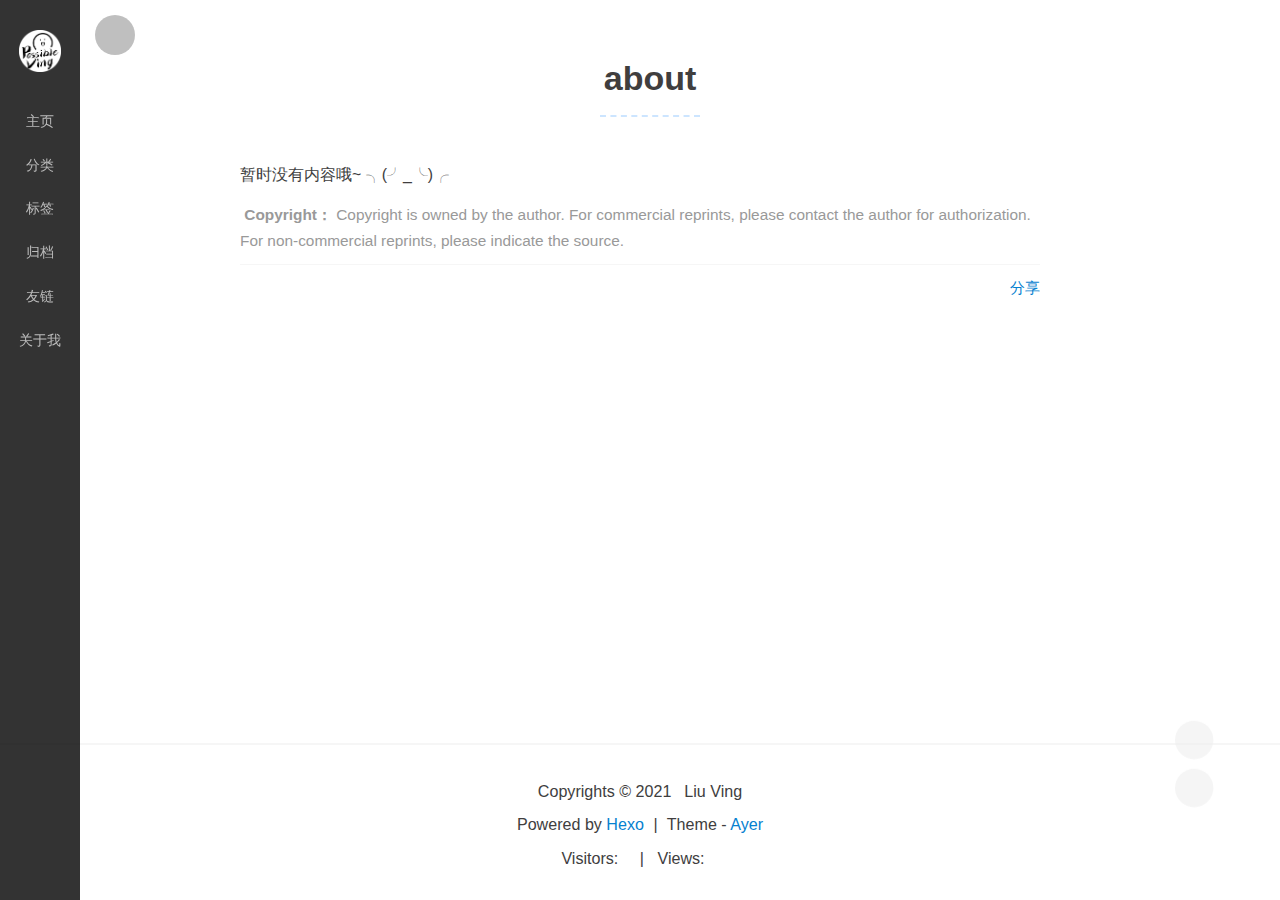
==== commit 1257c86c: "Site updated: 2021-07-17 08:39:23" ====
--- a/about/index.html
+++ b/about/index.html
@@ -1,17 +1,21 @@
 <!DOCTYPE html>
 
 
-<html lang="en">
+<html lang="zh-Hans">
   
 
     <head>
       <meta charset="utf-8" />
-        
+       
+      <meta name="keywords" content="PossibleVing,Ving" />
+       
+      <meta name="description" content="PossibleVing&#39;s Website" />
+      
       <meta
         name="viewport"
         content="width=device-width, initial-scale=1, maximum-scale=1"
       />
-      <title>about |  Hexo</title>
+      <title>about |  PossibleVing&#39;s Website</title>
   <meta name="generator" content="hexo-theme-ayer">
       
       <link rel="shortcut icon" href="/favicon.svg" />
@@ -139,7 +143,7 @@
     <a class="modal-close" href="javascript:;"><i class="ri-close-circle-line"></i></a>
     <p>扫一扫，分享到微信</p>
     <div class="wx-qrcode">
-      <img src="//api.qrserver.com/v1/create-qr-code/?size=150x150&data=http://example.com/about/" alt="微信分享二维码">
+      <img src="//api.qrserver.com/v1/create-qr-code/?size=150x150&data=https://possibleving.github.io/about/" alt="微信分享二维码">
     </div>
 </div>
 
@@ -159,7 +163,7 @@
       <li>
         Copyrights &copy;
         2021
-        <i class="ri-heart-fill heart_icon"></i> John Doe
+        <i class="ri-heart-fill heart_icon"></i> Liu Ving
       </li>
     </ul>
     <ul>
@@ -217,7 +221,7 @@
 <nav class="navbar">
   
   <div class="logo">
-    <a href="/"><img src="/images/avatar.png" alt="Hexo"></a>
+    <a href="/"><img src="/images/avatar.png" alt="PossibleVing&#39;s Website"></a>
   </div>
   
   <ul class="nav nav-main">
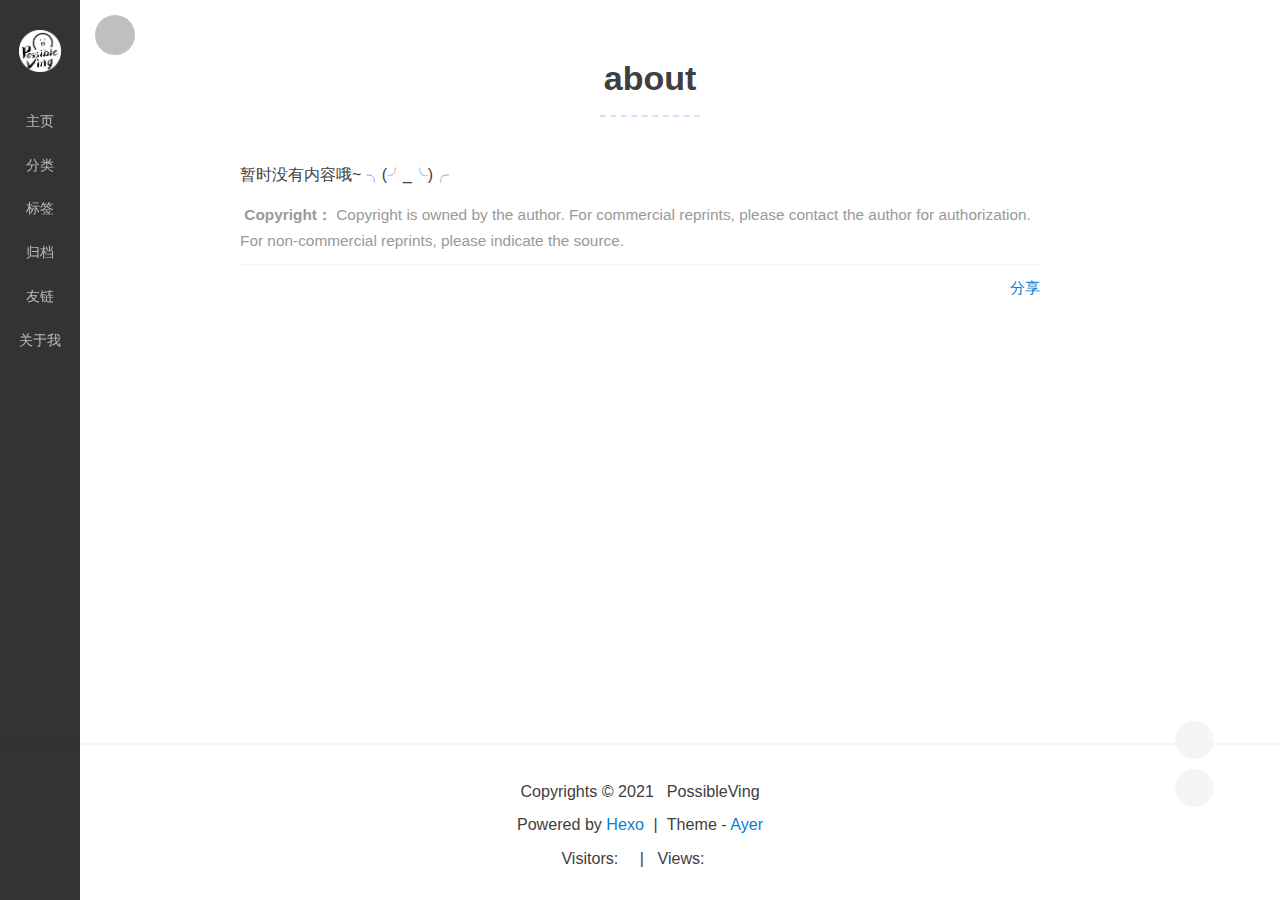
==== commit 85cdaea2: "Site updated: 2021-07-17 08:42:03" ====
--- a/about/index.html
+++ b/about/index.html
@@ -163,7 +163,7 @@
       <li>
         Copyrights &copy;
         2021
-        <i class="ri-heart-fill heart_icon"></i> Liu Ving
+        <i class="ri-heart-fill heart_icon"></i> PossibleVing
       </li>
     </ul>
     <ul>
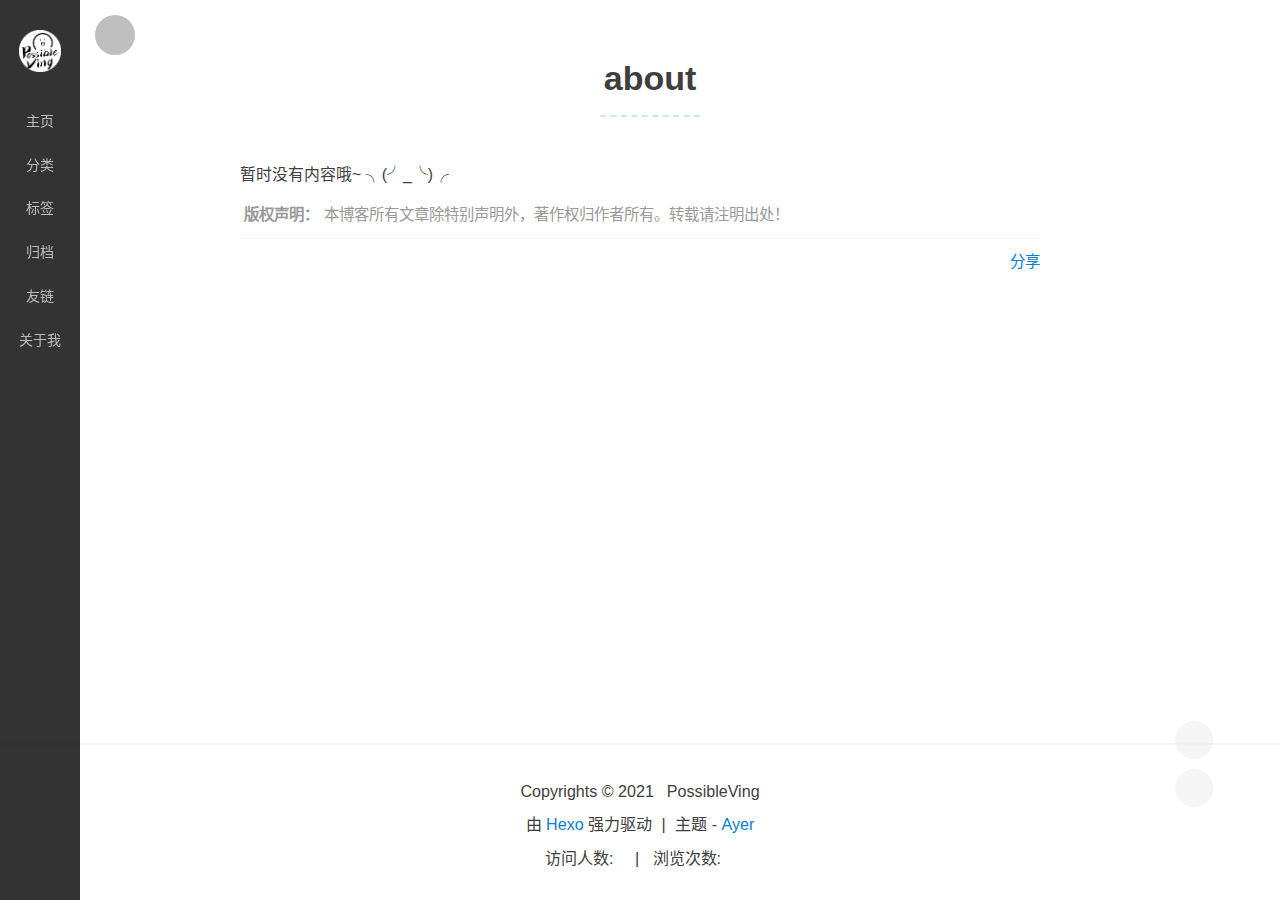
==== commit 446df708: "Site updated: 2021-07-18 07:14:01" ====
--- a/about/index.html
+++ b/about/index.html
@@ -1,7 +1,7 @@
 <!DOCTYPE html>
 
 
-<html lang="zh-Hans">
+<html lang="zh-CN">
   
 
     <head>
@@ -15,7 +15,7 @@
         name="viewport"
         content="width=device-width, initial-scale=1, maximum-scale=1"
       />
-      <title>about |  PossibleVing&#39;s Website</title>
+      <title>about |  PossibleVing</title>
   <meta name="generator" content="hexo-theme-ayer">
       
       <link rel="shortcut icon" href="/favicon.svg" />
@@ -91,9 +91,9 @@
       <ul class="post-copyright">
         <li>
           <i class="ri-copyright-line"></i>
-          <strong>Copyright： </strong>
+          <strong>版权声明： </strong>
           
-          Copyright is owned by the author. For commercial reprints, please contact the author for authorization. For non-commercial reprints, please indicate the source.
+          本博客所有文章除特别声明外，著作权归作者所有。转载请注明出处！
           
         </li>
       </ul>
@@ -171,9 +171,9 @@
         
         
         
-        Powered by <a href="https://hexo.io" target="_blank">Hexo</a>
+        由 <a href="https://hexo.io" target="_blank">Hexo</a> 强力驱动
         <span class="division">|</span>
-        Theme - <a href="https://github.com/Shen-Yu/hexo-theme-ayer" target="_blank">Ayer</a>
+        主题 - <a href="https://github.com/Shen-Yu/hexo-theme-ayer" target="_blank">Ayer</a>
         
       </li>
     </ul>
@@ -182,9 +182,9 @@
         
         
         <span>
-  <span><i class="ri-user-3-fill"></i>Visitors:<span id="busuanzi_value_site_uv"></span></span>
+  <span><i class="ri-user-3-fill"></i>访问人数:<span id="busuanzi_value_site_uv"></span></span>
   <span class="division">|</span>
-  <span><i class="ri-eye-fill"></i>Views:<span id="busuanzi_value_page_pv"></span></span>
+  <span><i class="ri-eye-fill"></i>浏览次数:<span id="busuanzi_value_page_pv"></span></span>
 </span>
         
       </li>
@@ -221,7 +221,7 @@
 <nav class="navbar">
   
   <div class="logo">
-    <a href="/"><img src="/images/avatar.png" alt="PossibleVing&#39;s Website"></a>
+    <a href="/"><img src="/images/avatar.png" alt="PossibleVing"></a>
   </div>
   
   <ul class="nav nav-main">
@@ -256,7 +256,7 @@
   <ul class="nav">
     <li class="nav-item">
       
-      <a class="nav-item-link nav-item-search"  title="Search">
+      <a class="nav-item-link nav-item-search"  title="搜索">
         <i class="ri-search-line"></i>
       </a>
       
--- a/css/custom.css
+++ b/css/custom.css
@@ -40,3 +40,56 @@
     transform: translateX(0);
   }
 }
+::-webkit-scrollbar {
+  width: 10px;
+  height: 10px;
+}
+::-webkit-scrollbar-button {
+  width: 0;
+  height: 0;
+}
+::-webkit-scrollbar-button:start:increment,
+::-webkit-scrollbar-button:end:decrement {
+  display: none;
+}
+::-webkit-scrollbar-corner {
+  display: block;
+}
+::-webkit-scrollbar-thumb {
+  border-radius: 8px;
+  background-color: rgba(0,0,0,0.2);
+}
+::-webkit-scrollbar-thumb:hover {
+  border-radius: 8px;
+  background-color: rgba(0,0,0,0.5);
+}
+::-webkit-scrollbar-track,
+::-webkit-scrollbar-thumb {
+  border-right: 1px solid transparent;
+  border-left: 1px solid transparent;
+}
+::-webkit-scrollbar-track:hover {
+  background-color: rgba(0,0,0,0.15);
+}
+::-webkit-scrollbar-button:start {
+  width: 10px;
+  height: 10px;
+  background: url("../images/scrollbar_arrow.png") no-repeat 0 0;
+}
+::-webkit-scrollbar-button:start:hover {
+  background: url("../images/scrollbar_arrow.png") no-repeat -15px 0;
+}
+::-webkit-scrollbar-button:start:active {
+  background: url("../images/scrollbar_arrow.png") no-repeat -30px 0;
+}
+::-webkit-scrollbar-button:end {
+  width: 10px;
+  height: 10px;
+  background: url("../images/scrollbar_arrow.png") no-repeat 0 -18px;
+}
+::-webkit-scrollbar-button:end:hover {
+  background: url("../images/scrollbar_arrow.png") no-repeat -15px -18px;
+}
+::-webkit-scrollbar-button:end:active {
+  background: url("../images/scrollbar_arrow.png") no-repeat -30px -18px;
+}
